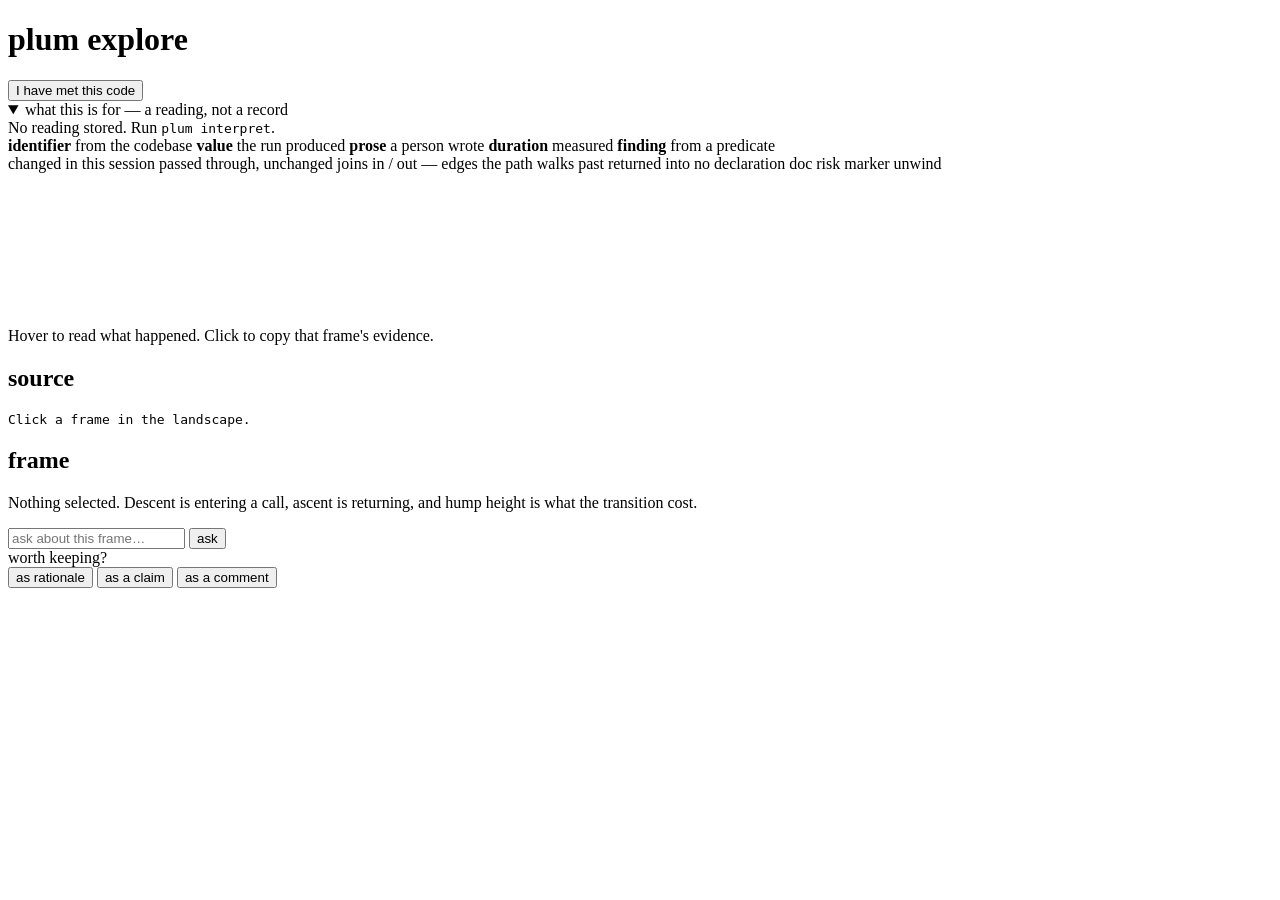
==== internal/server/assets/index.html @ bb00388f "landscape: name the joins the path walks past A trace is one cut through a graph. The landscape drew" ====
<!doctype html>
<meta charset="utf-8">
<title>plum · explore</title>
<link rel="stylesheet" href="/app.css">
<header>
  <h1>plum <span class="sub">explore</span></h1>
  <div id="gate" class="gate"></div>
  <button id="done" title="Unlocks plum quiz for this session">I have met this code</button>
</header>

<details id="reading" open>
  <summary>what this is for — <span class="qualifier">a reading, not a record</span></summary>
  <div id="reading-body" class="muted small">No reading stored. Run <code>plum interpret</code>.</div>
</details>

<section class="vocab">
  <span><b class="sp-code">identifier</b> from the codebase</span>
  <span><b class="sp-value">value</b> the run produced</span>
  <span><b class="sp-quote">prose</b> a person wrote</span>
  <span><b class="sp-cost">duration</b> measured</span>
  <span><b class="sp-risk">finding</b> from a predicate</span>
</section>

<section id="summary" class="summary"></section>

<section class="landscape">
  <div class="legend">
    <span><i class="k-enter"></i> changed in this session</span>
    <span><i class="k-context"></i> passed through, unchanged</span>
      <span><i class="k-join"></i> joins in / out — edges the path walks past</span>
    <span><i class="k-resume"></i> returned into</span>
    <span><i class="k-dashed"></i> no declaration doc</span>
    <span><i class="k-risk"></i> risk marker</span>
    <span><i class="k-unwind"></i> unwind</span>
  </div>
  <div id="svgwrap"><svg id="svg" xmlns="http://www.w3.org/2000/svg"></svg></div>
  <div id="hover" class="hover">Hover to read what happened. Click to copy that frame's evidence.</div>
  <div id="closed" class="closed"></div>
</section>

<main>
  <section id="source" class="pane">
    <h2>source</h2>
    <pre id="src">Click a frame in the landscape.</pre>
  </section>
  <aside id="rail" class="pane">
    <h2>frame</h2>
    <div id="rail-body">
      <p class="muted">Nothing selected. Descent is entering a call, ascent is
      returning, and hump height is what the transition cost.</p>
    </div>
    <div id="ask">
      <input id="q" placeholder="ask about this frame…" autocomplete="off">
      <button id="asked">ask</button>
      <div id="route" class="muted small"></div>
      <div id="answer"></div>
      <div id="keep">
        <div class="muted small">worth keeping?</div>
        <button id="keep-journal" title="Records it as rationale against this file — it appears in every future report">as rationale</button>
        <button id="keep-claim" title="Records it as a claim, fingerprinted so it goes stale when this symbol changes">as a claim</button>
        <button id="keep-comment" title="Writes a patch adding this as a source comment — review before applying">as a comment</button>
        <div id="kept" class="muted small"></div>
      </div>
    </div>
  </aside>
</main>

<div id="toast" class="toast"></div>
<script src="/landscape.js"></script>
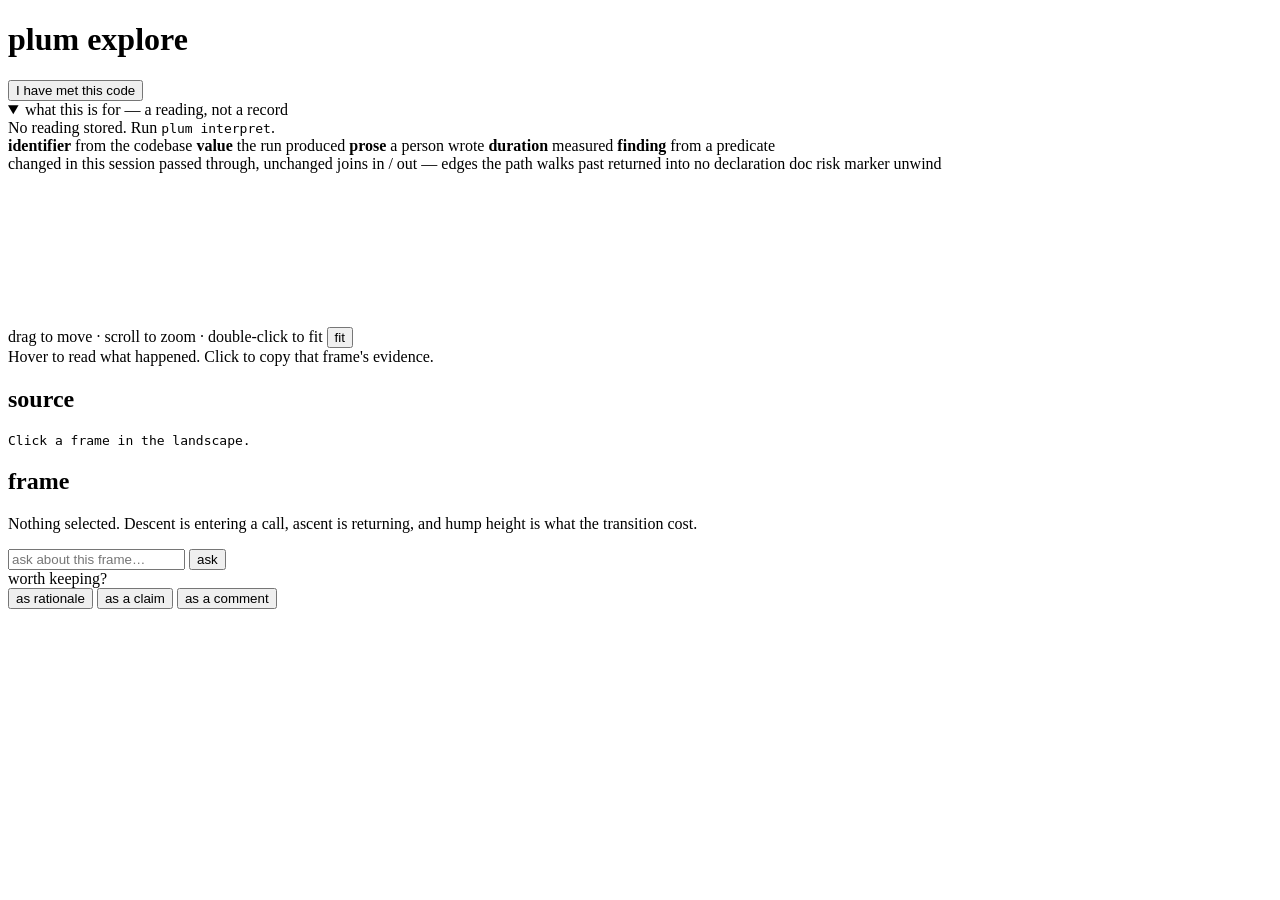
==== commit 8bb73835: "prepare for distribution: module path, licence, install, CI The module path has to equal the reposit" ====
--- a/internal/server/assets/index.html
+++ b/internal/server/assets/index.html
@@ -24,7 +24,15 @@
 <section id="summary" class="summary"></section>
 
 <section class="landscape">
-  <div class="legend">
+  <div class="legend" id="legend-flow" hidden>
+    <span><i class="k-enter"></i> changed in this session</span>
+    <span><i class="k-context"></i> unchanged model</span>
+    <span><i class="k-source"></i> source table</span>
+    <span><i class="k-outside"></i> written into the SQL, outside the DAG</span>
+    <span><i class="k-unwind"></i> a test on it is failing</span>
+    <span>arrows carry the join and the rows that came through</span>
+  </div>
+  <div class="legend" id="legend-path">
     <span><i class="k-enter"></i> changed in this session</span>
     <span><i class="k-context"></i> passed through, unchanged</span>
       <span><i class="k-join"></i> joins in / out — edges the path walks past</span>
@@ -34,6 +42,7 @@
     <span><i class="k-unwind"></i> unwind</span>
   </div>
   <div id="svgwrap"><svg id="svg" xmlns="http://www.w3.org/2000/svg"></svg></div>
+  <div class="viewhint">drag to move · scroll to zoom · double-click to fit <button id="fit">fit</button></div>
   <div id="hover" class="hover">Hover to read what happened. Click to copy that frame's evidence.</div>
   <div id="closed" class="closed"></div>
 </section>
@@ -66,4 +75,6 @@
 </main>
 
 <div id="toast" class="toast"></div>
+<script src="/view.js"></script>
+<script src="/flow.js"></script>
 <script src="/landscape.js"></script>
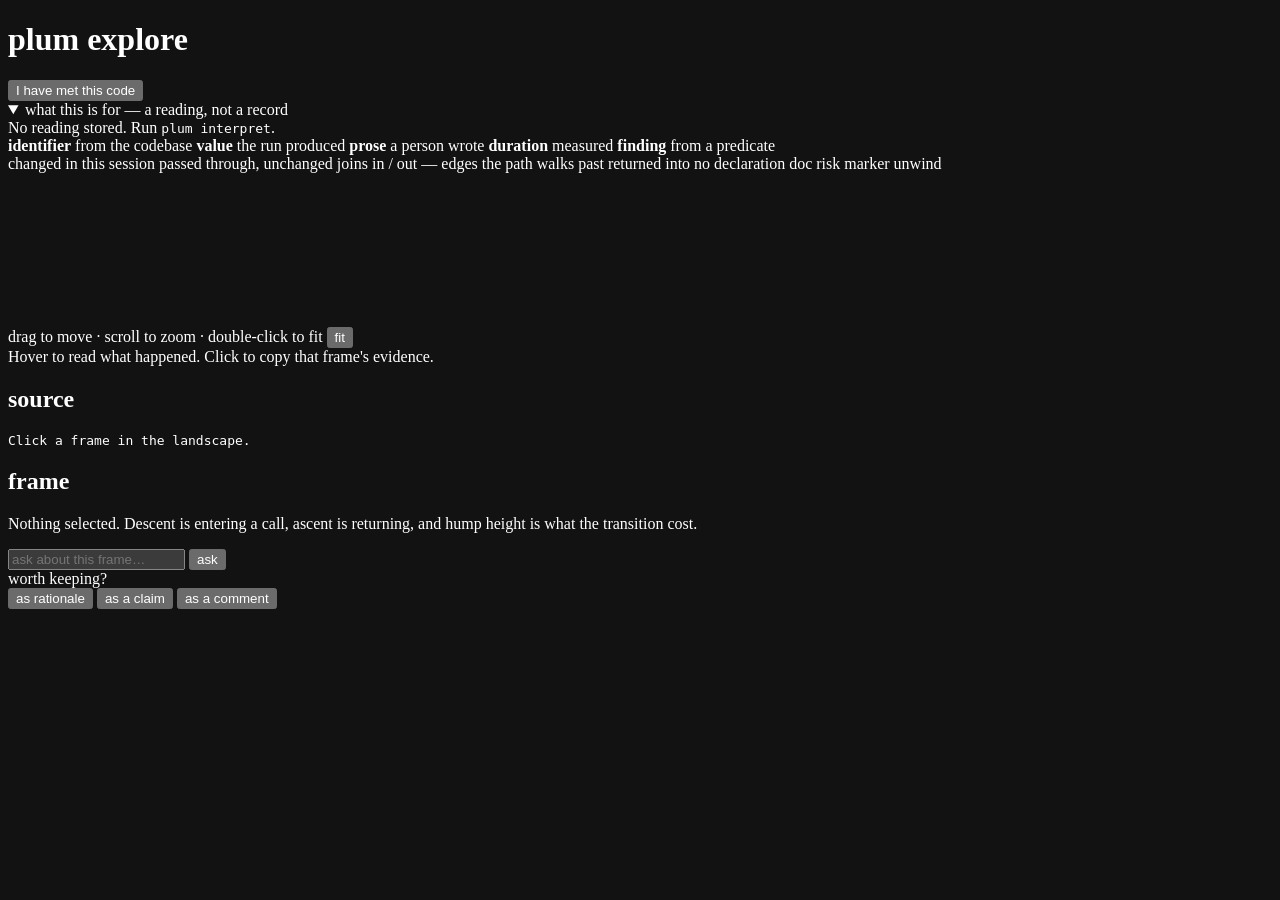
==== commit 85696550: "watch: a front door that installs plum as an app, and init that fits the repo - an install/onboardin" ====
--- a/internal/server/assets/index.html
+++ b/internal/server/assets/index.html
@@ -2,8 +2,18 @@
 <meta charset="utf-8">
 <title>plum · explore</title>
 <link rel="stylesheet" href="/app.css">
+<link rel="manifest" href="/manifest.webmanifest">
+<link rel="icon" href="/icon-192.png">
+<meta name="theme-color" content="#0f1113">
+<meta name="color-scheme" content="dark">
 <header>
   <h1>plum <span class="sub">explore</span></h1>
+  <div id="debt" class="debt" hidden>
+    <span class="trend" hidden></span>
+    <b class="count">&ndash;</b>
+    <span class="meter"><i></i></span>
+    <span class="what"></span>
+  </div>
   <div id="gate" class="gate"></div>
   <button id="done" title="Unlocks plum quiz for this session">I have met this code</button>
 </header>
@@ -22,6 +32,12 @@
 </section>
 
 <section id="summary" class="summary"></section>
+
+<details id="owed" hidden>
+  <summary>what you have not met — <span class="qualifier">read-first order, not source order</span></summary>
+  <ol id="owed-list"></ol>
+  <div id="owed-more" class="muted small"></div>
+</details>
 
 <section class="landscape">
   <div class="legend" id="legend-flow" hidden>
@@ -75,6 +91,7 @@
 </main>
 
 <div id="toast" class="toast"></div>
+<script src="/code.js"></script>
 <script src="/view.js"></script>
 <script src="/flow.js"></script>
 <script src="/landscape.js"></script>
